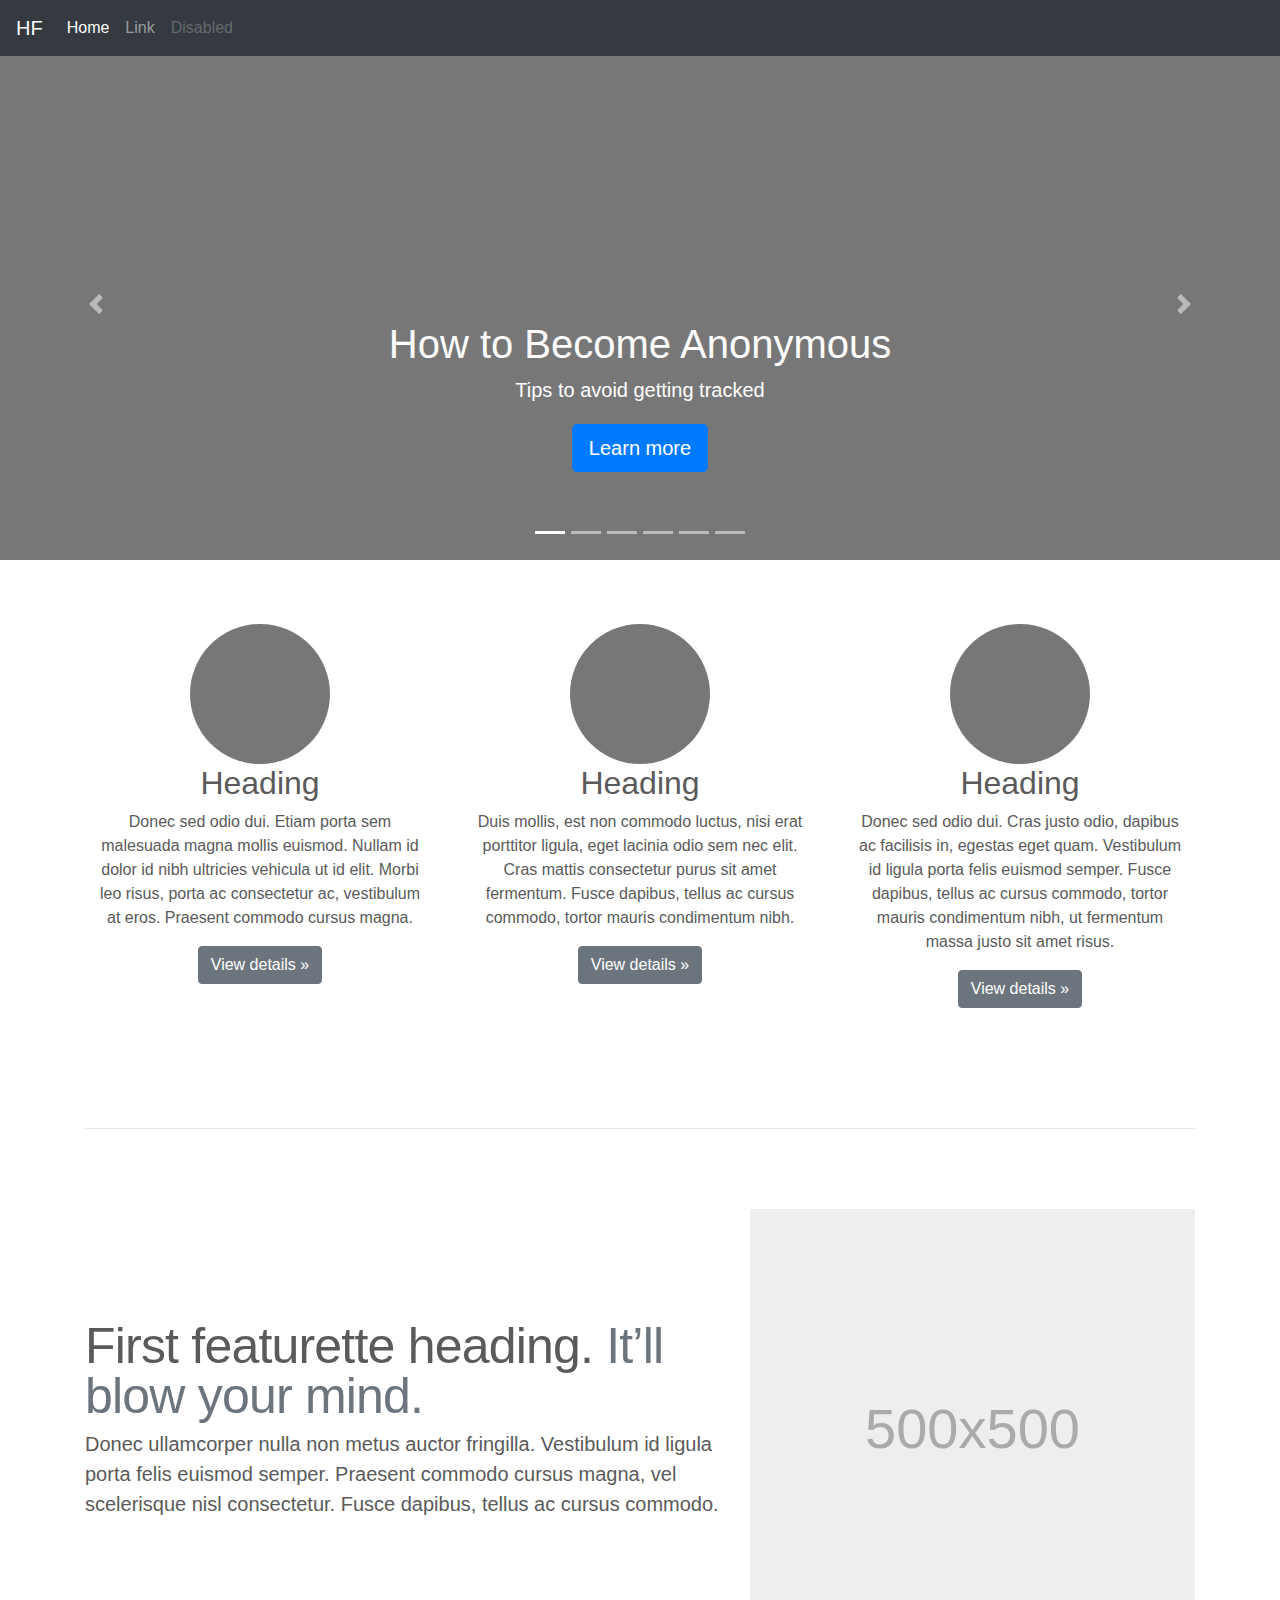
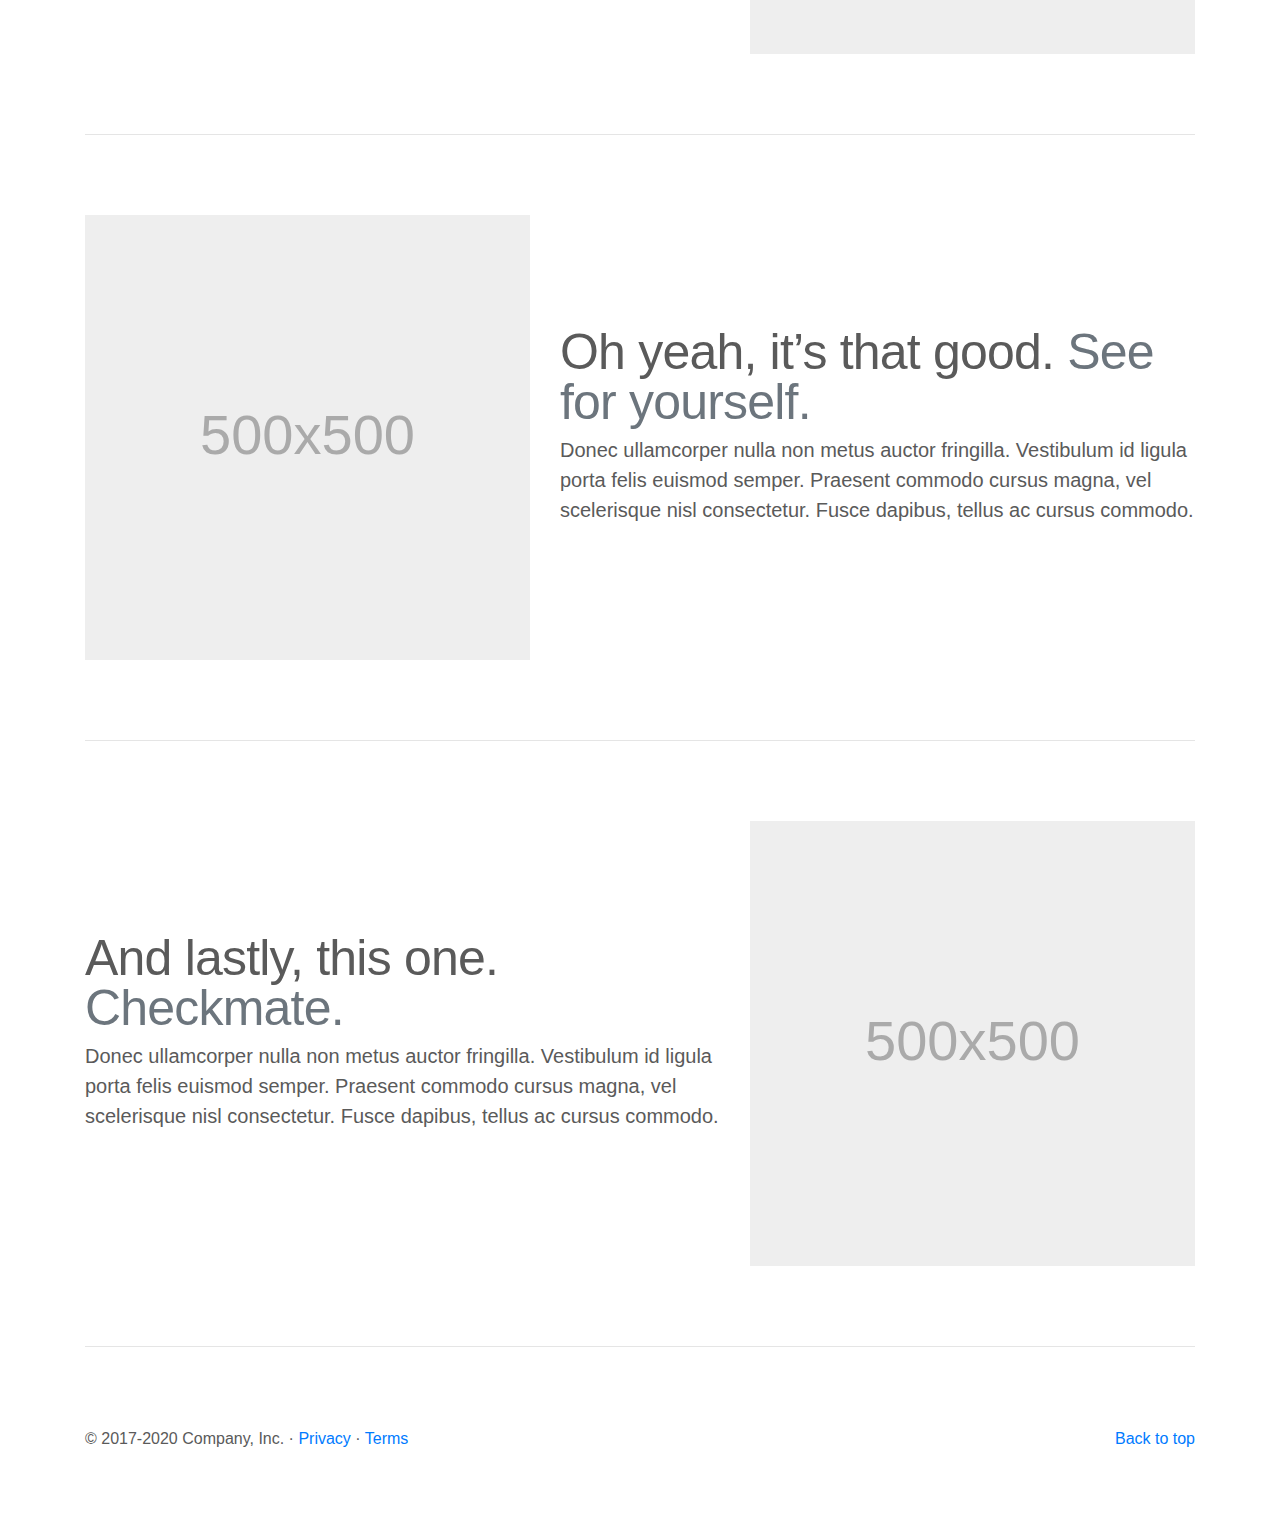
==== index.html @ ad64e0c0 "Initial commit" ====
<!doctype html>
<html lang="en">
<head>
    <meta charset="utf-8">
    <meta name="viewport" content="width=device-width, initial-scale=1, shrink-to-fit=no">
    <meta name="description" content="">
    <meta name="author" content="Mark Otto, Jacob Thornton, and Bootstrap contributors">
    <meta name="generator" content="Jekyll v4.1.1">
    <title>Online Marketing and Data Privacy</title>

    <link rel="canonical" href="https://getbootstrap.com/docs/4.5/examples/carousel/">

    <!-- Bootstrap core CSS -->
    <link href="css/bootstrap.min.css" rel="stylesheet" integrity="sha384-TX8t27EcRE3e/ihU7zmQxVncDAy5uIKz4rEkgIXeMed4M0jlfIDPvg6uqKI2xXr2" crossorigin="anonymous">

    <!-- Favicons -->
    <meta name="msapplication-config" content="/docs/4.5/assets/img/favicons/browserconfig.xml">
    <meta name="theme-color" content="#563d7c">


    <style>
        .bd-placeholder-img {
            font-size: 1.125rem;
            text-anchor: middle;
            -webkit-user-select: none;
            -moz-user-select: none;
            -ms-user-select: none;
            user-select: none;
        }

        @media (min-width: 768px) {
            .bd-placeholder-img-lg {
                font-size: 3.5rem;
            }
        }
    </style>
    <!-- Custom styles for this template -->
    <link href="carousel.css" rel="stylesheet">
</head>
<body>
<header>
    <nav class="navbar navbar-expand-md navbar-dark fixed-top bg-dark">
        <a class="navbar-brand" href="#">HF</a>
        <button class="navbar-toggler" type="button" data-toggle="collapse" data-target="#navbarCollapse" aria-controls="navbarCollapse" aria-expanded="false" aria-label="Toggle navigation">
            <span class="navbar-toggler-icon"></span>
        </button>
        <div class="collapse navbar-collapse" id="navbarCollapse">
            <ul class="navbar-nav mr-auto">
                <li class="nav-item active">
                    <a class="nav-link" href="#">Home <span class="sr-only">(current)</span></a>
                </li>
                <li class="nav-item">
                    <a class="nav-link" href="#">Link</a>
                </li>
                <li class="nav-item">
                    <a class="nav-link disabled" href="#" tabindex="-1" aria-disabled="true">Disabled</a>
                </li>
            </ul>
        </div>
    </nav>
</header>

<main role="main">

    <div id="myCarousel" class="carousel slide" data-ride="carousel">
        <ol class="carousel-indicators">
            <li data-target="#myCarousel" data-slide-to="0" class="active"></li>
            <li data-target="#myCarousel" data-slide-to="1"></li>
            <li data-target="#myCarousel" data-slide-to="2"></li>
            <li data-target="#myCarousel" data-slide-to="3"></li>
            <li data-target="#myCarousel" data-slide-to="4"></li>
            <li data-target="#myCarousel" data-slide-to="5"></li>
        </ol>
        <div class="carousel-inner">
            <div class="carousel-item active">
                <svg class="bd-placeholder-img" width="100%" height="100%" xmlns="http://www.w3.org/2000/svg" preserveAspectRatio="xMidYMid slice" focusable="false" role="img"><rect width="100%" height="100%" fill="#777"/></svg>
                <div class="container">
                    <div class="carousel-caption">
                        <h1>How to Become Anonymous</h1>
                        <p>Tips to avoid getting tracked</p>
                        <p><a class="btn btn-lg btn-primary" href="#" role="button">Learn more</a></p>
                    </div>
                </div>
            </div>
            <div class="carousel-item">
                <svg class="bd-placeholder-img" width="100%" height="100%" xmlns="http://www.w3.org/2000/svg" preserveAspectRatio="xMidYMid slice" focusable="false" role="img"><rect width="100%" height="100%" fill="#777"/></svg>
                <div class="container">
                    <div class="carousel-caption">
                        <h1>Tracking Online</h1>
                        <p>The ways in which information is obtained</p>
                        <p><a class="btn btn-lg btn-primary" href="#" role="button">Learn more</a></p>
                    </div>
                </div>
            </div>
            <div class="carousel-item">
                <svg class="bd-placeholder-img" width="100%" height="100%" xmlns="http://www.w3.org/2000/svg" preserveAspectRatio="xMidYMid slice" focusable="false" role="img"><rect width="100%" height="100%" fill="#777"/></svg>
                <div class="container">
                    <div class="carousel-caption">
                        <h1>Look-Alike Analysis</h1>
                        <p>Why advertisements are catered towards you</p>
                        <p><a class="btn btn-lg btn-primary" href="#" role="button">Learn more</a></p>
                    </div>
                </div>
            </div>
            <div class="carousel-item">
                <svg class="bd-placeholder-img" width="100%" height="100%" xmlns="http://www.w3.org/2000/svg" preserveAspectRatio="xMidYMid slice" focusable="false" role="img"><rect width="100%" height="100%" fill="#777"/></svg>
                <div class="container">
                    <div class="carousel-caption">
                        <h1>Important People</h1>
                        <p>Shoshana Zuboff and Edward Snowden</p>
                        <p><a class="btn btn-lg btn-primary" href="#" role="button">Learn more</a></p>
                    </div>
                </div>
            </div>
            <div class="carousel-item">
                <svg class="bd-placeholder-img" width="100%" height="100%" xmlns="http://www.w3.org/2000/svg" preserveAspectRatio="xMidYMid slice" focusable="false" role="img"><rect width="100%" height="100%" fill="#777"/></svg>
                <div class="container">
                    <div class="carousel-caption">
                        <h1>The Facebook Dilemma</h1>
                        <p></p>
                        <p><a class="btn btn-lg btn-primary" href="#" role="button">Learn more</a></p>
                    </div>
                </div>
            </div>
            <div class="carousel-item">
                <svg class="bd-placeholder-img" width="100%" height="100%" xmlns="http://www.w3.org/2000/svg" preserveAspectRatio="xMidYMid slice" focusable="false" role="img"><rect width="100%" height="100%" fill="#777"/></svg>
                <div class="container">
                    <div class="carousel-caption">
                        <h1>Legal Aspects of Online Privacy</h1>
                        <p></p>
                        <p><a class="btn btn-lg btn-primary" href="#" role="button">Learn more</a></p>
                    </div>
                </div>
            </div>
        </div>
        <a class="carousel-control-prev" href="#myCarousel" role="button" data-slide="prev">
            <span class="carousel-control-prev-icon" aria-hidden="true"></span>
            <span class="sr-only">Previous</span>
        </a>
        <a class="carousel-control-next" href="#myCarousel" role="button" data-slide="next">
            <span class="carousel-control-next-icon" aria-hidden="true"></span>
            <span class="sr-only">Next</span>
        </a>
    </div>


    <!-- Marketing messaging and featurettes
    ================================================== -->
    <!-- Wrap the rest of the page in another container to center all the content. -->

    <div class="container marketing">

        <!-- Three columns of text below the carousel -->
        <div class="row">
            <div class="col-lg-4">
                <svg class="bd-placeholder-img rounded-circle" width="140" height="140" xmlns="http://www.w3.org/2000/svg" preserveAspectRatio="xMidYMid slice" focusable="false" role="img" aria-label="Placeholder: 140x140"><title>Placeholder</title><rect width="100%" height="100%" fill="#777"/><text x="50%" y="50%" fill="#777" dy=".3em">140x140</text></svg>
                <h2>Heading</h2>
                <p>Donec sed odio dui. Etiam porta sem malesuada magna mollis euismod. Nullam id dolor id nibh ultricies vehicula ut id elit. Morbi leo risus, porta ac consectetur ac, vestibulum at eros. Praesent commodo cursus magna.</p>
                <p><a class="btn btn-secondary" href="#" role="button">View details &raquo;</a></p>
            </div><!-- /.col-lg-4 -->
            <div class="col-lg-4">
                <svg class="bd-placeholder-img rounded-circle" width="140" height="140" xmlns="http://www.w3.org/2000/svg" preserveAspectRatio="xMidYMid slice" focusable="false" role="img" aria-label="Placeholder: 140x140"><title>Placeholder</title><rect width="100%" height="100%" fill="#777"/><text x="50%" y="50%" fill="#777" dy=".3em">140x140</text></svg>
                <h2>Heading</h2>
                <p>Duis mollis, est non commodo luctus, nisi erat porttitor ligula, eget lacinia odio sem nec elit. Cras mattis consectetur purus sit amet fermentum. Fusce dapibus, tellus ac cursus commodo, tortor mauris condimentum nibh.</p>
                <p><a class="btn btn-secondary" href="#" role="button">View details &raquo;</a></p>
            </div><!-- /.col-lg-4 -->
            <div class="col-lg-4">
                <svg class="bd-placeholder-img rounded-circle" width="140" height="140" xmlns="http://www.w3.org/2000/svg" preserveAspectRatio="xMidYMid slice" focusable="false" role="img" aria-label="Placeholder: 140x140"><title>Placeholder</title><rect width="100%" height="100%" fill="#777"/><text x="50%" y="50%" fill="#777" dy=".3em">140x140</text></svg>
                <h2>Heading</h2>
                <p>Donec sed odio dui. Cras justo odio, dapibus ac facilisis in, egestas eget quam. Vestibulum id ligula porta felis euismod semper. Fusce dapibus, tellus ac cursus commodo, tortor mauris condimentum nibh, ut fermentum massa justo sit amet risus.</p>
                <p><a class="btn btn-secondary" href="#" role="button">View details &raquo;</a></p>
            </div><!-- /.col-lg-4 -->
        </div><!-- /.row -->


        <!-- START THE FEATURETTES -->

        <hr class="featurette-divider">

        <div class="row featurette">
            <div class="col-md-7">
                <h2 class="featurette-heading">First featurette heading. <span class="text-muted">It’ll blow your mind.</span></h2>
                <p class="lead">Donec ullamcorper nulla non metus auctor fringilla. Vestibulum id ligula porta felis euismod semper. Praesent commodo cursus magna, vel scelerisque nisl consectetur. Fusce dapibus, tellus ac cursus commodo.</p>
            </div>
            <div class="col-md-5">
                <svg class="bd-placeholder-img bd-placeholder-img-lg featurette-image img-fluid mx-auto" width="500" height="500" xmlns="http://www.w3.org/2000/svg" preserveAspectRatio="xMidYMid slice" focusable="false" role="img" aria-label="Placeholder: 500x500"><title>Placeholder</title><rect width="100%" height="100%" fill="#eee"/><text x="50%" y="50%" fill="#aaa" dy=".3em">500x500</text></svg>
            </div>
        </div>

        <hr class="featurette-divider">

        <div class="row featurette">
            <div class="col-md-7 order-md-2">
                <h2 class="featurette-heading">Oh yeah, it’s that good. <span class="text-muted">See for yourself.</span></h2>
                <p class="lead">Donec ullamcorper nulla non metus auctor fringilla. Vestibulum id ligula porta felis euismod semper. Praesent commodo cursus magna, vel scelerisque nisl consectetur. Fusce dapibus, tellus ac cursus commodo.</p>
            </div>
            <div class="col-md-5 order-md-1">
                <svg class="bd-placeholder-img bd-placeholder-img-lg featurette-image img-fluid mx-auto" width="500" height="500" xmlns="http://www.w3.org/2000/svg" preserveAspectRatio="xMidYMid slice" focusable="false" role="img" aria-label="Placeholder: 500x500"><title>Placeholder</title><rect width="100%" height="100%" fill="#eee"/><text x="50%" y="50%" fill="#aaa" dy=".3em">500x500</text></svg>
            </div>
        </div>

        <hr class="featurette-divider">

        <div class="row featurette">
            <div class="col-md-7">
                <h2 class="featurette-heading">And lastly, this one. <span class="text-muted">Checkmate.</span></h2>
                <p class="lead">Donec ullamcorper nulla non metus auctor fringilla. Vestibulum id ligula porta felis euismod semper. Praesent commodo cursus magna, vel scelerisque nisl consectetur. Fusce dapibus, tellus ac cursus commodo.</p>
            </div>
            <div class="col-md-5">
                <svg class="bd-placeholder-img bd-placeholder-img-lg featurette-image img-fluid mx-auto" width="500" height="500" xmlns="http://www.w3.org/2000/svg" preserveAspectRatio="xMidYMid slice" focusable="false" role="img" aria-label="Placeholder: 500x500"><title>Placeholder</title><rect width="100%" height="100%" fill="#eee"/><text x="50%" y="50%" fill="#aaa" dy=".3em">500x500</text></svg>
            </div>
        </div>

        <hr class="featurette-divider">

        <!-- /END THE FEATURETTES -->

    </div><!-- /.container -->


    <!-- FOOTER -->
    <footer class="container">
        <p class="float-right"><a href="#">Back to top</a></p>
        <p>&copy; 2017-2020 Company, Inc. &middot; <a href="#">Privacy</a> &middot; <a href="#">Terms</a></p>
    </footer>
</main>
<script src="https://code.jquery.com/jquery-3.5.1.slim.min.js" integrity="sha384-DfXdz2htPH0lsSSs5nCTpuj/zy4C+OGpamoFVy38MVBnE+IbbVYUew+OrCXaRkfj" crossorigin="anonymous"></script>
<script>window.jQuery || document.write('<script src="/docs/4.5/assets/js/vendor/jquery.slim.min.js"><\/script>')</script><script src="js/bootstrap.bundle.min.js" integrity="sha384-ho+j7jyWK8fNQe+A12Hb8AhRq26LrZ/JpcUGGOn+Y7RsweNrtN/tE3MoK7ZeZDyx" crossorigin="anonymous"></script></body>
</html>
---- carousel.css ----
/* GLOBAL STYLES
-------------------------------------------------- */
/* Padding below the footer and lighter body text */

body {
    padding-top: 3rem;
    padding-bottom: 3rem;
    color: #5a5a5a;
}


/* CUSTOMIZE THE CAROUSEL
-------------------------------------------------- */

/* Carousel base class */
.carousel {
    margin-bottom: 4rem;
}
/* Since positioning the image, we need to help out the caption */
.carousel-caption {
    bottom: 3rem;
    z-index: 10;
}

/* Declare heights because of positioning of img element */
.carousel-item {
    height: 32rem;
}
.carousel-item > img {
    position: absolute;
    top: 0;
    left: 0;
    min-width: 100%;
    height: 32rem;
}


/* MARKETING CONTENT
-------------------------------------------------- */

/* Center align the text within the three columns below the carousel */
.marketing .col-lg-4 {
    margin-bottom: 1.5rem;
    text-align: center;
}
.marketing h2 {
    font-weight: 400;
}
.marketing .col-lg-4 p {
    margin-right: .75rem;
    margin-left: .75rem;
}


/* Featurettes
------------------------- */

.featurette-divider {
    margin: 5rem 0; /* Space out the Bootstrap <hr> more */
}

/* Thin out the marketing headings */
.featurette-heading {
    font-weight: 300;
    line-height: 1;
    letter-spacing: -.05rem;
}


/* RESPONSIVE CSS
-------------------------------------------------- */

@media (min-width: 40em) {
    /* Bump up size of carousel content */
    .carousel-caption p {
        margin-bottom: 1.25rem;
        font-size: 1.25rem;
        line-height: 1.4;
    }

    .featurette-heading {
        font-size: 50px;
    }
}

@media (min-width: 62em) {
    .featurette-heading {
        margin-top: 7rem;
    }
}
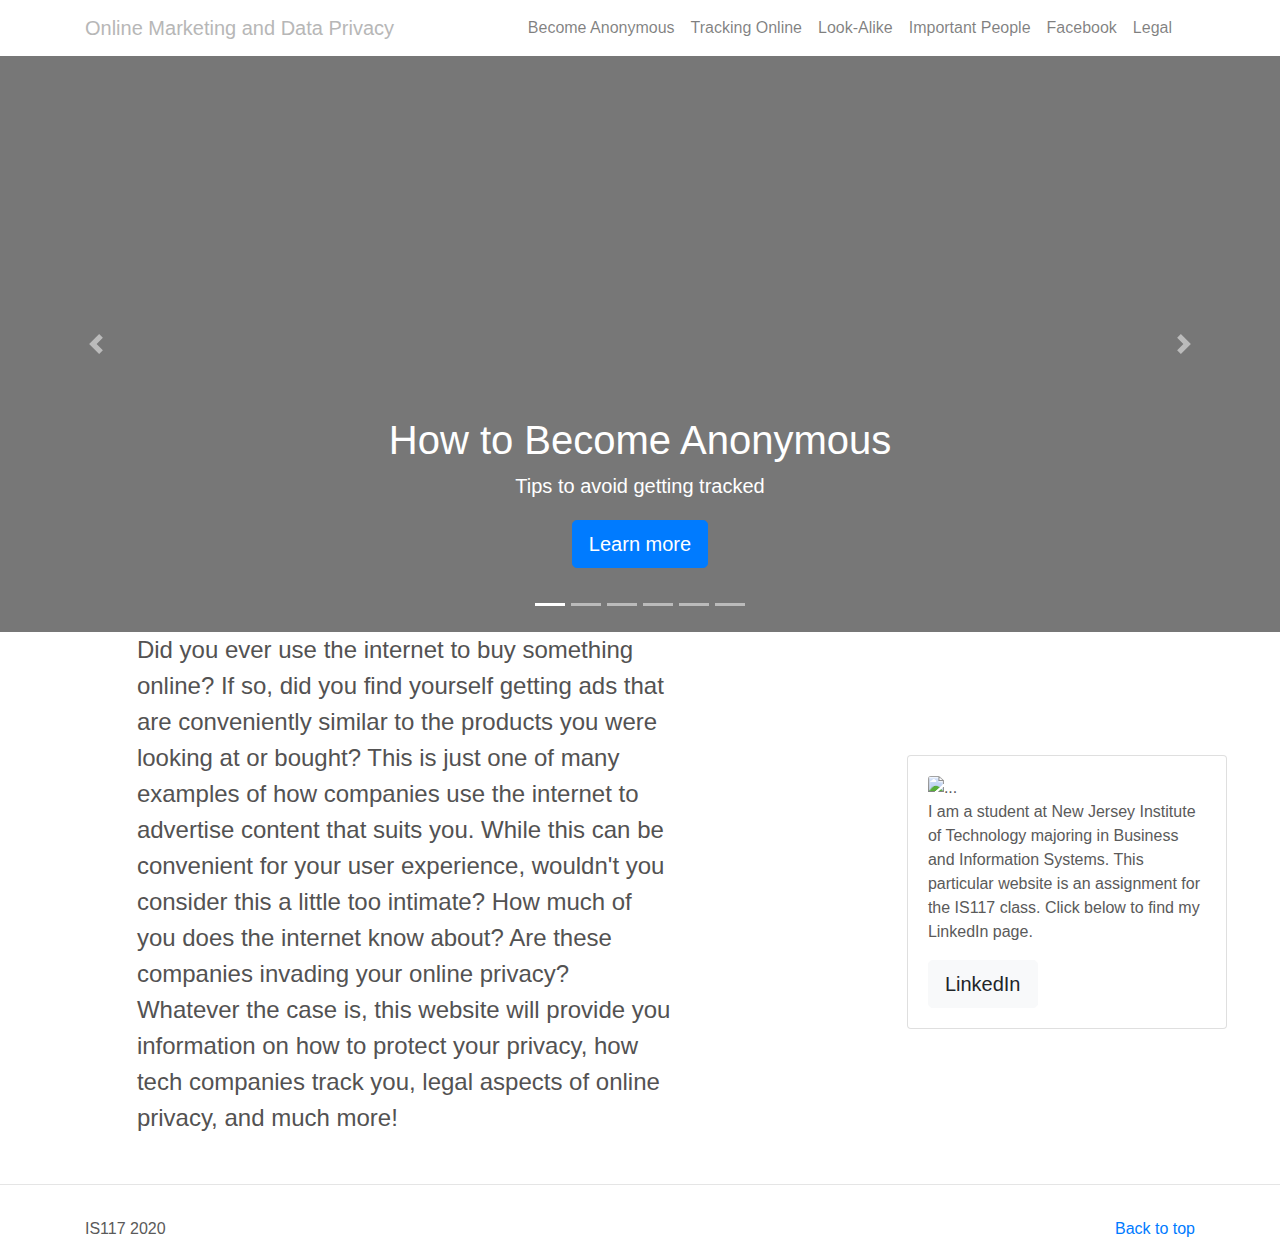
==== commit b0255220: "updated" ====
--- a/index.html
+++ b/index.html
@@ -20,19 +20,47 @@
 
 
     <style>
-        .bd-placeholder-img {
-            font-size: 1.125rem;
-            text-anchor: middle;
-            -webkit-user-select: none;
-            -moz-user-select: none;
-            -ms-user-select: none;
-            user-select: none;
-        }
-
-        @media (min-width: 768px) {
-            .bd-placeholder-img-lg {
-                font-size: 3.5rem;
-            }
+        .carousel-item{
+            height:36rem;
+            color:white;
+            position: relative;
+            background: #777 center;
+            background-size:cover;
+        }
+        #anonymous {
+            background: url("images/anonymous.jpg") no-repeat center;
+            background-size: cover;
+            position: relative;
+        }
+
+        #tracking {
+            background: url("images/tracking.jpg") no-repeat center;
+            background-size: auto;
+            position: relative;
+        }
+
+        #look {
+            background: url("images/look.jpg") no-repeat center;
+            background-size: auto;
+            position: relative;
+        }
+
+        #legal {
+            background: url("images/legal.jpg") no-repeat center;
+            background-size: cover;
+            position: relative;
+        }
+
+        #facebook {
+            background: url("images/facebook.jpg") no-repeat center;
+            background-size: auto;
+            position: relative;
+        }
+
+        #people {
+            background: url("images/people.jpg") no-repeat center;
+            background-size: auto;
+            position: relative;
         }
     </style>
     <!-- Custom styles for this template -->
@@ -40,23 +68,24 @@
 </head>
 <body>
 <header>
-    <nav class="navbar navbar-expand-md navbar-dark fixed-top bg-dark">
-        <a class="navbar-brand" href="#">HF</a>
-        <button class="navbar-toggler" type="button" data-toggle="collapse" data-target="#navbarCollapse" aria-controls="navbarCollapse" aria-expanded="false" aria-label="Toggle navigation">
-            <span class="navbar-toggler-icon"></span>
-        </button>
-        <div class="collapse navbar-collapse" id="navbarCollapse">
-            <ul class="navbar-nav mr-auto">
-                <li class="nav-item active">
-                    <a class="nav-link" href="#">Home <span class="sr-only">(current)</span></a>
-                </li>
-                <li class="nav-item">
-                    <a class="nav-link" href="#">Link</a>
-                </li>
-                <li class="nav-item">
-                    <a class="nav-link disabled" href="#" tabindex="-1" aria-disabled="true">Disabled</a>
-                </li>
-            </ul>
+    <nav class="navbar navbar-expand-lg navbar-light">
+        <div class="container">
+            <a style="color: #b7b7b7" class="navbar-brand" href="index.html">Online Marketing and Data Privacy</a>
+            <button class="navbar-toggler" type="button" data-toggle="collapse" data-target="#navbarSupportedContent" aria-controls="navbarSupportedContent" aria-expanded="false" aria-label="Toggle navigation">
+                <span class="navbar-toggler-icon"></span>
+            </button>
+            <div class="col-auto">
+                <div class="collapse navbar-collapse" id="navbarSupportedContent">
+                    <ul class="navbar-nav mr-auto">
+                        <li class="nav-item"> <a class="nav-link" href="anonymous.html">Become Anonymous</a> </li>
+                        <li class="nav-item"> <a class="nav-link" href="tracking.html">Tracking Online</a> </li>
+                        <li class="nav-item"> <a class="nav-link" href="look.html">Look-Alike</a> </li>
+                        <li class="nav-item"> <a class="nav-link" href="people.html">Important People</a> </li>
+                        <li class="nav-item"> <a class="nav-link" href="facebook.html">Facebook</a> </li>
+                        <li class="nav-item"> <a class="nav-link" href="legal.html">Legal</a> </li>
+                    </ul>
+                </div>
+            </div>
         </div>
     </nav>
 </header>
@@ -74,62 +103,66 @@
         </ol>
         <div class="carousel-inner">
             <div class="carousel-item active">
-                <svg class="bd-placeholder-img" width="100%" height="100%" xmlns="http://www.w3.org/2000/svg" preserveAspectRatio="xMidYMid slice" focusable="false" role="img"><rect width="100%" height="100%" fill="#777"/></svg>
-                <div class="container">
-                    <div class="carousel-caption">
-                        <h1>How to Become Anonymous</h1>
-                        <p>Tips to avoid getting tracked</p>
-                        <p><a class="btn btn-lg btn-primary" href="#" role="button">Learn more</a></p>
-                    </div>
-                </div>
-            </div>
-            <div class="carousel-item">
-                <svg class="bd-placeholder-img" width="100%" height="100%" xmlns="http://www.w3.org/2000/svg" preserveAspectRatio="xMidYMid slice" focusable="false" role="img"><rect width="100%" height="100%" fill="#777"/></svg>
-                <div class="container">
+                <div id="anonymous" style="height: 600px;">
+                    <div class="container">
+                        <div class="carousel-caption">
+                            <h1>How to Become Anonymous</h1>
+                            <p>Tips to avoid getting tracked</p>
+                            <p><a class="btn btn-lg btn-primary" href="anonymous.html" role="button">Learn more</a></p>
+                        </div>
+                    </div>
+                </div>
+            </div>
+            <div class="carousel-item">
+                <div id="tracking" style="height: 600px;">
                     <div class="carousel-caption">
                         <h1>Tracking Online</h1>
                         <p>The ways in which information is obtained</p>
-                        <p><a class="btn btn-lg btn-primary" href="#" role="button">Learn more</a></p>
-                    </div>
-                </div>
-            </div>
-            <div class="carousel-item">
-                <svg class="bd-placeholder-img" width="100%" height="100%" xmlns="http://www.w3.org/2000/svg" preserveAspectRatio="xMidYMid slice" focusable="false" role="img"><rect width="100%" height="100%" fill="#777"/></svg>
-                <div class="container">
-                    <div class="carousel-caption">
-                        <h1>Look-Alike Analysis</h1>
-                        <p>Why advertisements are catered towards you</p>
-                        <p><a class="btn btn-lg btn-primary" href="#" role="button">Learn more</a></p>
-                    </div>
-                </div>
-            </div>
-            <div class="carousel-item">
-                <svg class="bd-placeholder-img" width="100%" height="100%" xmlns="http://www.w3.org/2000/svg" preserveAspectRatio="xMidYMid slice" focusable="false" role="img"><rect width="100%" height="100%" fill="#777"/></svg>
-                <div class="container">
-                    <div class="carousel-caption">
-                        <h1>Important People</h1>
-                        <p>Shoshana Zuboff and Edward Snowden</p>
-                        <p><a class="btn btn-lg btn-primary" href="#" role="button">Learn more</a></p>
-                    </div>
-                </div>
-            </div>
-            <div class="carousel-item">
-                <svg class="bd-placeholder-img" width="100%" height="100%" xmlns="http://www.w3.org/2000/svg" preserveAspectRatio="xMidYMid slice" focusable="false" role="img"><rect width="100%" height="100%" fill="#777"/></svg>
-                <div class="container">
-                    <div class="carousel-caption">
-                        <h1>The Facebook Dilemma</h1>
-                        <p></p>
-                        <p><a class="btn btn-lg btn-primary" href="#" role="button">Learn more</a></p>
-                    </div>
-                </div>
-            </div>
-            <div class="carousel-item">
-                <svg class="bd-placeholder-img" width="100%" height="100%" xmlns="http://www.w3.org/2000/svg" preserveAspectRatio="xMidYMid slice" focusable="false" role="img"><rect width="100%" height="100%" fill="#777"/></svg>
-                <div class="container">
-                    <div class="carousel-caption">
-                        <h1>Legal Aspects of Online Privacy</h1>
-                        <p></p>
-                        <p><a class="btn btn-lg btn-primary" href="#" role="button">Learn more</a></p>
+                        <p><a class="btn btn-lg btn-primary" href="tracking.html" role="button">Learn more</a></p>
+                    </div>
+                </div>
+            </div>
+            <div class="carousel-item">
+                <div id="look" style="height: 600px;">
+                    <div class="container">
+                        <div class="carousel-caption">
+                            <h1>Look-Alike Analysis</h1>
+                            <p>Why advertisements are catered towards you</p>
+                            <p><a class="btn btn-lg btn-primary" href="look.html" role="button">Learn more</a></p>
+                        </div>
+                    </div>
+                </div>
+            </div>
+            <div class="carousel-item">
+                <div id="people" style="height: 600px;">
+                    <div class="container">
+                        <div class="carousel-caption">
+                            <h1>Important People</h1>
+                            <p>Shoshana Zuboff and Edward Snowden</p>
+                            <p><a class="btn btn-lg btn-primary" href="people.html" role="button">Learn more</a></p>
+                        </div>
+                    </div>
+                </div>
+            </div>
+            <div class="carousel-item">
+                <div id="facebook" style="height: 600px;">
+                    <div class="container">
+                        <div class="carousel-caption">
+                            <h1>The Facebook Dilemma</h1>
+                            <p>The truth about social media platforms</p>
+                            <p><a class="btn btn-lg btn-primary" href="facebook.html" role="button">Learn more</a></p>
+                        </div>
+                    </div>
+                </div>
+            </div>
+            <div class="carousel-item">
+                <div id="legal" style="height: 600px;">
+                    <div class="container">
+                        <div class="carousel-caption">
+                            <h1>Legal Aspects of Online Privacy</h1>
+                            <p>The laws out there to protect you</p>
+                            <p><a class="btn btn-lg btn-primary" href="legal.html" role="button">Learn more</a></p>
+                        </div>
                     </div>
                 </div>
             </div>
@@ -144,87 +177,37 @@
         </a>
     </div>
 
-
-    <!-- Marketing messaging and featurettes
-    ================================================== -->
-    <!-- Wrap the rest of the page in another container to center all the content. -->
-
-    <div class="container marketing">
-
-        <!-- Three columns of text below the carousel -->
-        <div class="row">
-            <div class="col-lg-4">
-                <svg class="bd-placeholder-img rounded-circle" width="140" height="140" xmlns="http://www.w3.org/2000/svg" preserveAspectRatio="xMidYMid slice" focusable="false" role="img" aria-label="Placeholder: 140x140"><title>Placeholder</title><rect width="100%" height="100%" fill="#777"/><text x="50%" y="50%" fill="#777" dy=".3em">140x140</text></svg>
-                <h2>Heading</h2>
-                <p>Donec sed odio dui. Etiam porta sem malesuada magna mollis euismod. Nullam id dolor id nibh ultricies vehicula ut id elit. Morbi leo risus, porta ac consectetur ac, vestibulum at eros. Praesent commodo cursus magna.</p>
-                <p><a class="btn btn-secondary" href="#" role="button">View details &raquo;</a></p>
-            </div><!-- /.col-lg-4 -->
-            <div class="col-lg-4">
-                <svg class="bd-placeholder-img rounded-circle" width="140" height="140" xmlns="http://www.w3.org/2000/svg" preserveAspectRatio="xMidYMid slice" focusable="false" role="img" aria-label="Placeholder: 140x140"><title>Placeholder</title><rect width="100%" height="100%" fill="#777"/><text x="50%" y="50%" fill="#777" dy=".3em">140x140</text></svg>
-                <h2>Heading</h2>
-                <p>Duis mollis, est non commodo luctus, nisi erat porttitor ligula, eget lacinia odio sem nec elit. Cras mattis consectetur purus sit amet fermentum. Fusce dapibus, tellus ac cursus commodo, tortor mauris condimentum nibh.</p>
-                <p><a class="btn btn-secondary" href="#" role="button">View details &raquo;</a></p>
-            </div><!-- /.col-lg-4 -->
-            <div class="col-lg-4">
-                <svg class="bd-placeholder-img rounded-circle" width="140" height="140" xmlns="http://www.w3.org/2000/svg" preserveAspectRatio="xMidYMid slice" focusable="false" role="img" aria-label="Placeholder: 140x140"><title>Placeholder</title><rect width="100%" height="100%" fill="#777"/><text x="50%" y="50%" fill="#777" dy=".3em">140x140</text></svg>
-                <h2>Heading</h2>
-                <p>Donec sed odio dui. Cras justo odio, dapibus ac facilisis in, egestas eget quam. Vestibulum id ligula porta felis euismod semper. Fusce dapibus, tellus ac cursus commodo, tortor mauris condimentum nibh, ut fermentum massa justo sit amet risus.</p>
-                <p><a class="btn btn-secondary" href="#" role="button">View details &raquo;</a></p>
-            </div><!-- /.col-lg-4 -->
-        </div><!-- /.row -->
-
-
-        <!-- START THE FEATURETTES -->
-
-        <hr class="featurette-divider">
-
-        <div class="row featurette">
-            <div class="col-md-7">
-                <h2 class="featurette-heading">First featurette heading. <span class="text-muted">It’ll blow your mind.</span></h2>
-                <p class="lead">Donec ullamcorper nulla non metus auctor fringilla. Vestibulum id ligula porta felis euismod semper. Praesent commodo cursus magna, vel scelerisque nisl consectetur. Fusce dapibus, tellus ac cursus commodo.</p>
-            </div>
-            <div class="col-md-5">
-                <svg class="bd-placeholder-img bd-placeholder-img-lg featurette-image img-fluid mx-auto" width="500" height="500" xmlns="http://www.w3.org/2000/svg" preserveAspectRatio="xMidYMid slice" focusable="false" role="img" aria-label="Placeholder: 500x500"><title>Placeholder</title><rect width="100%" height="100%" fill="#eee"/><text x="50%" y="50%" fill="#aaa" dy=".3em">500x500</text></svg>
+    <div class="container-fluid no-padding">
+        <div style="display: flex">
+            <div class="row article-card" style="width: 65%">
+                <div class="container" style="width: 70%;margin: auto">
+                    <p class="des" style="font-size: 18pt; color: #535252; line-height: 27pt">Did you ever use the internet to buy something online? If so, did you find yourself getting ads that are conveniently similar to the products you were looking at or bought? This is just one of many examples of how companies use the internet to advertise content that suits you. While this can be convenient for your user experience, wouldn't you consider this a little too intimate? How much of you does the internet know about? Are these companies invading your online privacy? Whatever the case is, this website will provide you information on how to protect your privacy, how tech companies track you, legal aspects of online privacy, and much more!</p>
+                </div>
+            </div>
+            <div class="row article-card" style="width: 35%">
+                <div class="container"  style="width: 50%;margin: auto">
+                    <div class="card" style="width: 20rem;">
+                        <div class="card-body">
+                            <img src="images/hiromasa.jpg" class="card-img-top" alt="...">
+                            <p class="card-text">I am a student at New Jersey Institute of Technology majoring in Business and Information Systems. This particular website is an assignment for the IS117 class. Click below to find my LinkedIn page.</p>
+                            <a href="https://www.linkedin.com/in/hiromasa-fujita-7b55821b7/"><button type="button" class="btn btn-light btn-lg">LinkedIn</button></a>
+                        </div>
+                    </div>
+                    <div class="row justify-content-center">
+                    </div>
+                </div>
             </div>
         </div>
-
-        <hr class="featurette-divider">
-
-        <div class="row featurette">
-            <div class="col-md-7 order-md-2">
-                <h2 class="featurette-heading">Oh yeah, it’s that good. <span class="text-muted">See for yourself.</span></h2>
-                <p class="lead">Donec ullamcorper nulla non metus auctor fringilla. Vestibulum id ligula porta felis euismod semper. Praesent commodo cursus magna, vel scelerisque nisl consectetur. Fusce dapibus, tellus ac cursus commodo.</p>
-            </div>
-            <div class="col-md-5 order-md-1">
-                <svg class="bd-placeholder-img bd-placeholder-img-lg featurette-image img-fluid mx-auto" width="500" height="500" xmlns="http://www.w3.org/2000/svg" preserveAspectRatio="xMidYMid slice" focusable="false" role="img" aria-label="Placeholder: 500x500"><title>Placeholder</title><rect width="100%" height="100%" fill="#eee"/><text x="50%" y="50%" fill="#aaa" dy=".3em">500x500</text></svg>
-            </div>
-        </div>
-
-        <hr class="featurette-divider">
-
-        <div class="row featurette">
-            <div class="col-md-7">
-                <h2 class="featurette-heading">And lastly, this one. <span class="text-muted">Checkmate.</span></h2>
-                <p class="lead">Donec ullamcorper nulla non metus auctor fringilla. Vestibulum id ligula porta felis euismod semper. Praesent commodo cursus magna, vel scelerisque nisl consectetur. Fusce dapibus, tellus ac cursus commodo.</p>
-            </div>
-            <div class="col-md-5">
-                <svg class="bd-placeholder-img bd-placeholder-img-lg featurette-image img-fluid mx-auto" width="500" height="500" xmlns="http://www.w3.org/2000/svg" preserveAspectRatio="xMidYMid slice" focusable="false" role="img" aria-label="Placeholder: 500x500"><title>Placeholder</title><rect width="100%" height="100%" fill="#eee"/><text x="50%" y="50%" fill="#aaa" dy=".3em">500x500</text></svg>
-            </div>
-        </div>
-
-        <hr class="featurette-divider">
-
-        <!-- /END THE FEATURETTES -->
-
     </div><!-- /.container -->
 
+    <hr class="featurette-divider">
 
     <!-- FOOTER -->
     <footer class="container">
         <p class="float-right"><a href="#">Back to top</a></p>
-        <p>&copy; 2017-2020 Company, Inc. &middot; <a href="#">Privacy</a> &middot; <a href="#">Terms</a></p>
+        <p>IS117 2020</p>
     </footer>
 </main>
 <script src="https://code.jquery.com/jquery-3.5.1.slim.min.js" integrity="sha384-DfXdz2htPH0lsSSs5nCTpuj/zy4C+OGpamoFVy38MVBnE+IbbVYUew+OrCXaRkfj" crossorigin="anonymous"></script>
-<script>window.jQuery || document.write('<script src="/docs/4.5/assets/js/vendor/jquery.slim.min.js"><\/script>')</script><script src="js/bootstrap.bundle.min.js" integrity="sha384-ho+j7jyWK8fNQe+A12Hb8AhRq26LrZ/JpcUGGOn+Y7RsweNrtN/tE3MoK7ZeZDyx" crossorigin="anonymous"></script></body>
+<script>window || document.write()</script><script src="js/bootstrap.bundle.min.js" integrity="sha384-ho+j7jyWK8fNQe+A12Hb8AhRq26LrZ/JpcUGGOn+Y7RsweNrtN/tE3MoK7ZeZDyx" crossorigin="anonymous"></script></body>
 </html>
--- a/carousel.css
+++ b/carousel.css
@@ -3,8 +3,8 @@
 /* Padding below the footer and lighter body text */
 
 body {
-    padding-top: 3rem;
-    padding-bottom: 3rem;
+    padding-top: 0;
+    padding-bottom: 0;
     color: #5a5a5a;
 }
 
@@ -14,7 +14,7 @@
 
 /* Carousel base class */
 .carousel {
-    margin-bottom: 4rem;
+    margin-bottom: 0;
 }
 /* Since positioning the image, we need to help out the caption */
 .carousel-caption {
@@ -24,7 +24,7 @@
 
 /* Declare heights because of positioning of img element */
 .carousel-item {
-    height: 32rem;
+    height: 36rem;
 }
 .carousel-item > img {
     position: absolute;
@@ -56,7 +56,7 @@
 ------------------------- */
 
 .featurette-divider {
-    margin: 5rem 0; /* Space out the Bootstrap <hr> more */
+    margin: 2rem 0; /* Space out the Bootstrap <hr> more */
 }
 
 /* Thin out the marketing headings */
